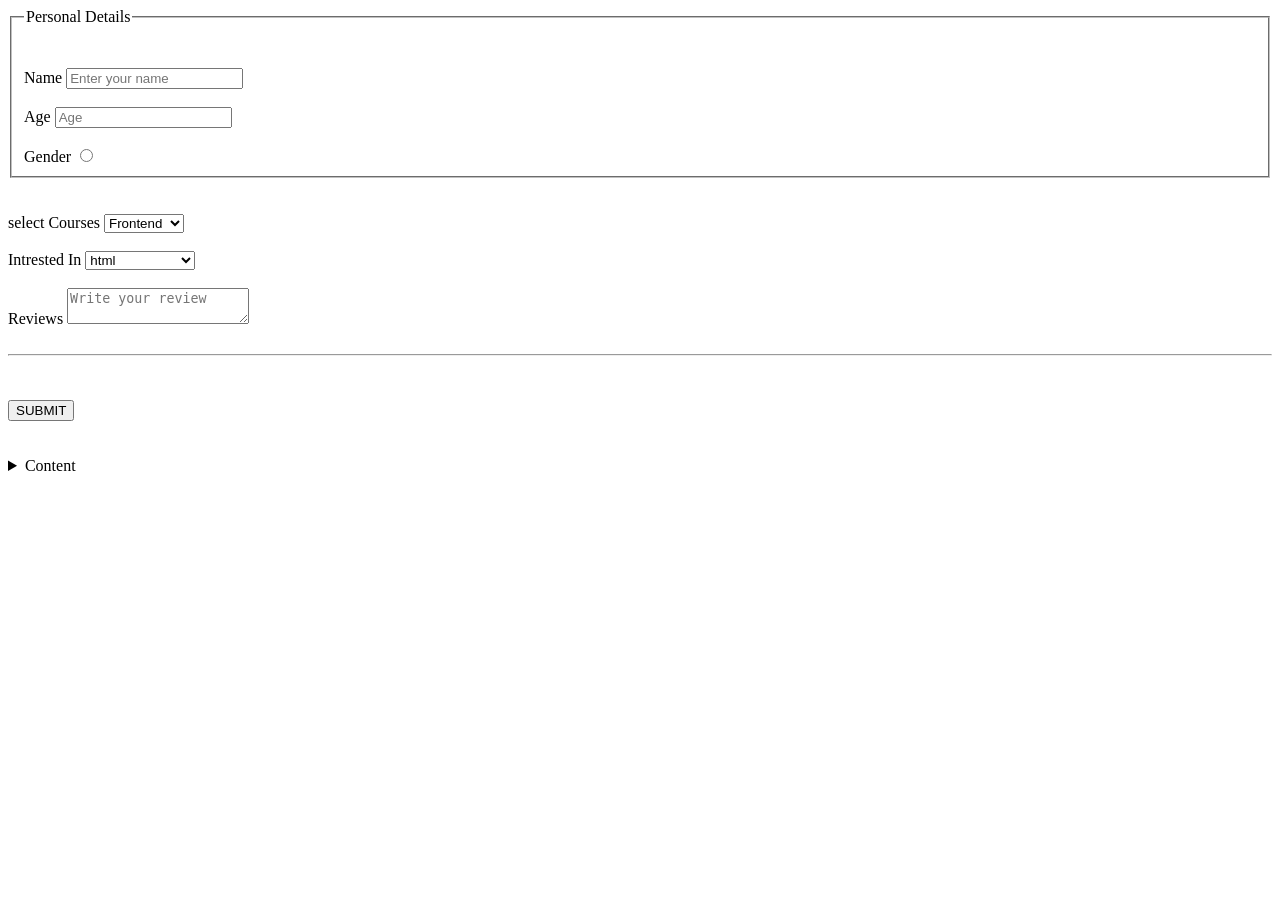
==== CW/FRONTEND/VIDEO 1/form.html @ ff521ee4 "first commit" ====
<!DOCTYPE html>
<html lang="en">

<head>
    <meta charset="UTF-8">
    <meta name="viewport" content="width=device-width, initial-scale=1.0">
    <title> FORM </title>
</head>

<body>

    <form>
        <fieldset>
            <legend>Personal Details</legend>
        
<br><br>
        <label for="Name">Name</label>
        <input id="Name" type="text" placeholder="Enter your name">
<br><br>
        <label for="age">Age</label>
        <input type="number"  placeholder="Age" id="age">
<br><br>
        <label for="gender">Gender</label>
        <input type="radio"  id="gender" >
        
        </fieldset>
        <br><br>

        <label for="Course">select Courses</label>
        <select id="Course">
            <option> Frontend</option>
            <option> Backend</option>
            <option> Database</option>
        </select>

<br><br>
        <label for="website">Intrested In</label>
        <select id="website">
            <optgroup label="Frontend">
                <option> html</option>
                <option> css</option>
                <option> js</option>
            </optgroup>
            <optgroup label="Backend">
                <option> Nodejs</option>
                <option> Angularjs</option>
                <option> 3 JS</option>
            </optgroup>
            <optgroup label="Database">
                <option> MongoDB</option>
                <option> SQL</option>
                <option> PostgreSQL</option>
            </optgroup>
        </select>
<br><br>
      <label for="Reviews">Reviews</label>
      <textarea name="" id="Reviews" placeholder="Write your review"></textarea>
<br><br>
<hr>
<br><br>
      <button>SUBMIT</button>

    </form>
    <!-- semantic tags -->
     <br><br>
     <details>
        <summary>Content</summary>
        <p>Lorem ipsum dolor sit amet, consectetur adipisicing elit. Tempora molestiae laudantium assumenda iusto, quod reprehenderit deleniti in cupiditate obcaecati nulla? A blanditiis aliquam corrupti error nobis consequatur quod, nam dolorum earum, odit quidem minus aut harum dolor eligendi aliquid vel repellendus qui atque? Veniam doloribus repellendus exercitationem modi pariatur dicta dolor temporibus laboriosam quisquam, quidem tempora officiis eaque, odit fuga itaque ab? Fugiat eum nisi accusamus cupiditate, nesciunt omnis recusandae perspiciatis sapiente minus fuga est non ad similique ipsum! Possimus ut molestiae dolorem fuga officia aliquam consectetur deserunt. Laboriosam hic earum molestiae ducimus veniam facere, numquam, odit a tempore quas nam veritatis quibusdam corrupti? Dignissimos in at officiis voluptate deserunt itaque veritatis fugiat facilis possimus expedita magni fugit asperiores quas accusamus sint, nesciunt minima illo nobis labore molestiae corporis. Ad, a? Magni architecto nemo amet veritatis voluptas laboriosam nobis officiis corrupti, provident, similique at illum a non quia dolor, quis maxime ex laborum. Illo voluptatum accusantium corporis, animi ipsa ea, nisi voluptas sunt similique, dolorum autem temporibus veniam sint? At facere labore, deleniti dolorum soluta illum doloribus aliquam itaque odio eveniet magnam totam quidem aut, fugit, consectetur obcaecati. Labore sed distinctio reiciendis enim, odio eos, atque quam veritatis tempora dolorem officia culpa assumenda cum nulla corporis porro beatae alias voluptatum excepturi provident dignissimos modi? Maiores nesciunt reprehenderit at tempore, nisi omnis, quam ex vero magni fuga ullam rerum consequuntur quas vel eos unde inventore aspernatur atque? Distinctio, eos. Voluptatum voluptate recusandae consequuntur suscipit ipsum tempora possimus quos quam unde. Ullam similique reiciendis esse earum vero et eos ad quod aperiam atque temporibus labore libero, eaque eligendi ea saepe mollitia, odit tempora dolores eius! Quod cumque magnam tempora, culpa id eligendi exercitationem ut aut neque nostrum alias molestias dicta nihil at hic qui veritatis enim nemo perspiciatis eaque distinctio facere illum accusamus. Ut error dolores quos quod itaque esse tempore id enim beatae est reiciendis minima veniam, repellat modi accusantium ad maxime delectus, sequi neque fuga! Omnis eveniet laboriosam, vero eius minus aliquid ea neque! Laudantium doloremque quaerat rerum eius iste dolorem in, libero expedita sequi aliquam illo molestias pariatur nostrum autem mollitia optio assumenda? Quia perspiciatis asperiores commodi esse architecto. Ipsum tempora quod ad a sunt veniam quidem possimus? Quaerat possimus enim quis quas suscipit. Sint totam laborum eaque dolore delectus pariatur beatae praesentium quis vel excepturi, aliquid iusto dolores tenetur minima id consectetur in ducimus, sed, est odit explicabo reiciendis facilis? Itaque inventore fugiat at necessitatibus corporis maiores, veritatis adipisci aliquid? Iusto suscipit rem ratione voluptatem aperiam tempore, id eius veritatis aliquam impedit hic distinctio sunt, repellendus asperiores aut, ipsa cupiditate? Sed, quidem minima ducimus, sint quisquam dolor facilis perferendis adipisci, quas at veritatis. Quam voluptas necessitatibus labore tempore.</p>
     </details>

</body>

</html>
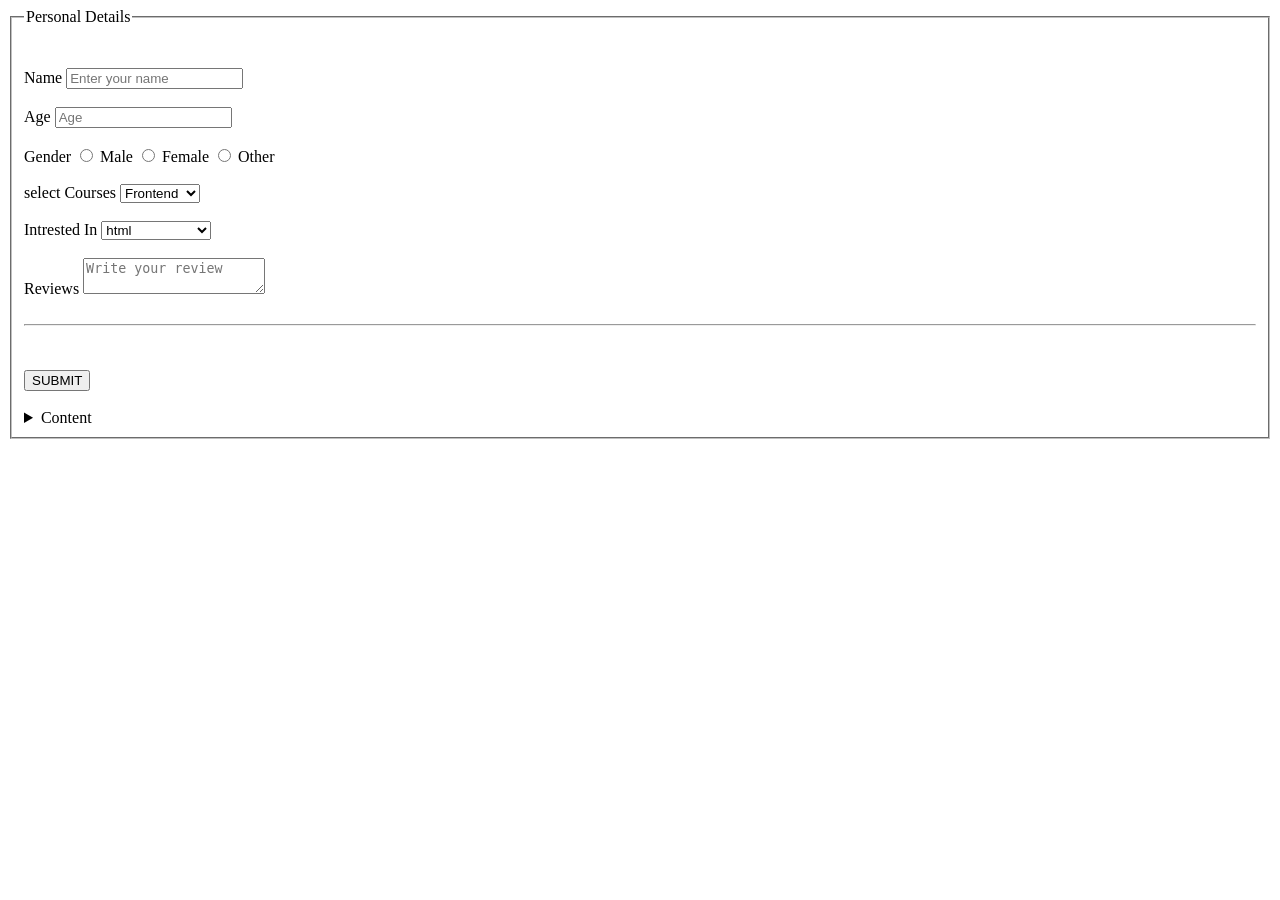
==== commit 734ae729: "second  commit" ====
--- a/CW/FRONTEND/VIDEO 1/form.html
+++ b/CW/FRONTEND/VIDEO 1/form.html
@@ -12,61 +12,98 @@
     <form>
         <fieldset>
             <legend>Personal Details</legend>
-        
-<br><br>
-        <label for="Name">Name</label>
-        <input id="Name" type="text" placeholder="Enter your name">
-<br><br>
-        <label for="age">Age</label>
-        <input type="number"  placeholder="Age" id="age">
-<br><br>
-        <label for="gender">Gender</label>
-        <input type="radio"  id="gender" >
-        
-        </fieldset>
-        <br><br>
 
-        <label for="Course">select Courses</label>
-        <select id="Course">
-            <option> Frontend</option>
-            <option> Backend</option>
-            <option> Database</option>
-        </select>
+            <br><br>
+            <label for="Name">Name</label>
+            <input id="Name" type="text" placeholder="Enter your name">
+            <br><br>
+            <label for="age">Age</label>
+            <input type="number" placeholder="Age" id="age">
+            <br><br>
+            <label>Gender</label>
 
-<br><br>
-        <label for="website">Intrested In</label>
-        <select id="website">
-            <optgroup label="Frontend">
-                <option> html</option>
-                <option> css</option>
-                <option> js</option>
-            </optgroup>
-            <optgroup label="Backend">
-                <option> Nodejs</option>
-                <option> Angularjs</option>
-                <option> 3 JS</option>
-            </optgroup>
-            <optgroup label="Database">
-                <option> MongoDB</option>
-                <option> SQL</option>
-                <option> PostgreSQL</option>
-            </optgroup>
-        </select>
-<br><br>
-      <label for="Reviews">Reviews</label>
-      <textarea name="" id="Reviews" placeholder="Write your review"></textarea>
-<br><br>
-<hr>
-<br><br>
-      <button>SUBMIT</button>
+            <input type="radio" name="gen" id="male">
+            <label for="male">Male</label>
+
+            <input type="radio" name="gen" id="female">
+            <label for="female">Female</label>
+
+            <input type="radio" name="gen" id="other">
+            <label for="other">Other</label>
+            <br><br>
+
+            <label for="Course">select Courses</label>
+            <select id="Course">
+                <option> Frontend</option>
+                <option> Backend</option>
+                <option> Database</option>
+            </select>
+
+            <br><br>
+            <label for="website">Intrested In</label>
+            <select id="website">
+                <optgroup label="Frontend">
+                    <option> html</option>
+                    <option> css</option>
+                    <option> js</option>
+                </optgroup>
+                <optgroup label="Backend">
+                    <option> Nodejs</option>
+                    <option> Angularjs</option>
+                    <option> 3 JS</option>
+                </optgroup>
+                <optgroup label="Database">
+                    <option> MongoDB</option>
+                    <option> SQL</option>
+                    <option> PostgreSQL</option>
+                </optgroup>
+            </select>
+            <br><br>
+            <label for="Reviews">Reviews</label>
+            <textarea name="" id="Reviews" placeholder="Write your review"></textarea>
+            <br><br>
+            <hr>
+            <br><br>
+            <button>SUBMIT</button>
 
     </form>
     <!-- semantic tags -->
-     <br><br>
-     <details>
+    <br><br>
+    <details>
         <summary>Content</summary>
-        <p>Lorem ipsum dolor sit amet, consectetur adipisicing elit. Tempora molestiae laudantium assumenda iusto, quod reprehenderit deleniti in cupiditate obcaecati nulla? A blanditiis aliquam corrupti error nobis consequatur quod, nam dolorum earum, odit quidem minus aut harum dolor eligendi aliquid vel repellendus qui atque? Veniam doloribus repellendus exercitationem modi pariatur dicta dolor temporibus laboriosam quisquam, quidem tempora officiis eaque, odit fuga itaque ab? Fugiat eum nisi accusamus cupiditate, nesciunt omnis recusandae perspiciatis sapiente minus fuga est non ad similique ipsum! Possimus ut molestiae dolorem fuga officia aliquam consectetur deserunt. Laboriosam hic earum molestiae ducimus veniam facere, numquam, odit a tempore quas nam veritatis quibusdam corrupti? Dignissimos in at officiis voluptate deserunt itaque veritatis fugiat facilis possimus expedita magni fugit asperiores quas accusamus sint, nesciunt minima illo nobis labore molestiae corporis. Ad, a? Magni architecto nemo amet veritatis voluptas laboriosam nobis officiis corrupti, provident, similique at illum a non quia dolor, quis maxime ex laborum. Illo voluptatum accusantium corporis, animi ipsa ea, nisi voluptas sunt similique, dolorum autem temporibus veniam sint? At facere labore, deleniti dolorum soluta illum doloribus aliquam itaque odio eveniet magnam totam quidem aut, fugit, consectetur obcaecati. Labore sed distinctio reiciendis enim, odio eos, atque quam veritatis tempora dolorem officia culpa assumenda cum nulla corporis porro beatae alias voluptatum excepturi provident dignissimos modi? Maiores nesciunt reprehenderit at tempore, nisi omnis, quam ex vero magni fuga ullam rerum consequuntur quas vel eos unde inventore aspernatur atque? Distinctio, eos. Voluptatum voluptate recusandae consequuntur suscipit ipsum tempora possimus quos quam unde. Ullam similique reiciendis esse earum vero et eos ad quod aperiam atque temporibus labore libero, eaque eligendi ea saepe mollitia, odit tempora dolores eius! Quod cumque magnam tempora, culpa id eligendi exercitationem ut aut neque nostrum alias molestias dicta nihil at hic qui veritatis enim nemo perspiciatis eaque distinctio facere illum accusamus. Ut error dolores quos quod itaque esse tempore id enim beatae est reiciendis minima veniam, repellat modi accusantium ad maxime delectus, sequi neque fuga! Omnis eveniet laboriosam, vero eius minus aliquid ea neque! Laudantium doloremque quaerat rerum eius iste dolorem in, libero expedita sequi aliquam illo molestias pariatur nostrum autem mollitia optio assumenda? Quia perspiciatis asperiores commodi esse architecto. Ipsum tempora quod ad a sunt veniam quidem possimus? Quaerat possimus enim quis quas suscipit. Sint totam laborum eaque dolore delectus pariatur beatae praesentium quis vel excepturi, aliquid iusto dolores tenetur minima id consectetur in ducimus, sed, est odit explicabo reiciendis facilis? Itaque inventore fugiat at necessitatibus corporis maiores, veritatis adipisci aliquid? Iusto suscipit rem ratione voluptatem aperiam tempore, id eius veritatis aliquam impedit hic distinctio sunt, repellendus asperiores aut, ipsa cupiditate? Sed, quidem minima ducimus, sint quisquam dolor facilis perferendis adipisci, quas at veritatis. Quam voluptas necessitatibus labore tempore.</p>
-     </details>
+        <p>Lorem ipsum dolor sit amet, consectetur adipisicing elit. Tempora molestiae laudantium assumenda iusto, quod
+            reprehenderit deleniti in cupiditate obcaecati nulla? A blanditiis aliquam corrupti error nobis consequatur
+            quod, nam dolorum earum, odit quidem minus aut harum dolor eligendi aliquid vel repellendus qui atque?
+            Veniam doloribus repellendus exercitationem modi pariatur dicta dolor temporibus laboriosam quisquam, quidem
+            tempora officiis eaque, odit fuga itaque ab? Fugiat eum nisi accusamus cupiditate, nesciunt omnis recusandae
+            perspiciatis sapiente minus fuga est non ad similique ipsum! Possimus ut molestiae dolorem fuga officia
+            aliquam consectetur deserunt. Laboriosam hic earum molestiae ducimus veniam facere, numquam, odit a tempore
+            quas nam veritatis quibusdam corrupti? Dignissimos in at officiis voluptate deserunt itaque veritatis fugiat
+            facilis possimus expedita magni fugit asperiores quas accusamus sint, nesciunt minima illo nobis labore
+            molestiae corporis. Ad, a? Magni architecto nemo amet veritatis voluptas laboriosam nobis officiis corrupti,
+            provident, similique at illum a non quia dolor, quis maxime ex laborum. Illo voluptatum accusantium
+            corporis, animi ipsa ea, nisi voluptas sunt similique, dolorum autem temporibus veniam sint? At facere
+            labore, deleniti dolorum soluta illum doloribus aliquam itaque odio eveniet magnam totam quidem aut, fugit,
+            consectetur obcaecati. Labore sed distinctio reiciendis enim, odio eos, atque quam veritatis tempora dolorem
+            officia culpa assumenda cum nulla corporis porro beatae alias voluptatum excepturi provident dignissimos
+            modi? Maiores nesciunt reprehenderit at tempore, nisi omnis, quam ex vero magni fuga ullam rerum
+            consequuntur quas vel eos unde inventore aspernatur atque? Distinctio, eos. Voluptatum voluptate recusandae
+            consequuntur suscipit ipsum tempora possimus quos quam unde. Ullam similique reiciendis esse earum vero et
+            eos ad quod aperiam atque temporibus labore libero, eaque eligendi ea saepe mollitia, odit tempora dolores
+            eius! Quod cumque magnam tempora, culpa id eligendi exercitationem ut aut neque nostrum alias molestias
+            dicta nihil at hic qui veritatis enim nemo perspiciatis eaque distinctio facere illum accusamus. Ut error
+            dolores quos quod itaque esse tempore id enim beatae est reiciendis minima veniam, repellat modi accusantium
+            ad maxime delectus, sequi neque fuga! Omnis eveniet laboriosam, vero eius minus aliquid ea neque! Laudantium
+            doloremque quaerat rerum eius iste dolorem in, libero expedita sequi aliquam illo molestias pariatur nostrum
+            autem mollitia optio assumenda? Quia perspiciatis asperiores commodi esse architecto. Ipsum tempora quod ad
+            a sunt veniam quidem possimus? Quaerat possimus enim quis quas suscipit. Sint totam laborum eaque dolore
+            delectus pariatur beatae praesentium quis vel excepturi, aliquid iusto dolores tenetur minima id consectetur
+            in ducimus, sed, est odit explicabo reiciendis facilis? Itaque inventore fugiat at necessitatibus corporis
+            maiores, veritatis adipisci aliquid? Iusto suscipit rem ratione voluptatem aperiam tempore, id eius
+            veritatis aliquam impedit hic distinctio sunt, repellendus asperiores aut, ipsa cupiditate? Sed, quidem
+            minima ducimus, sint quisquam dolor facilis perferendis adipisci, quas at veritatis. Quam voluptas
+            necessitatibus labore tempore.</p>
+    </details>
 
 </body>
 
